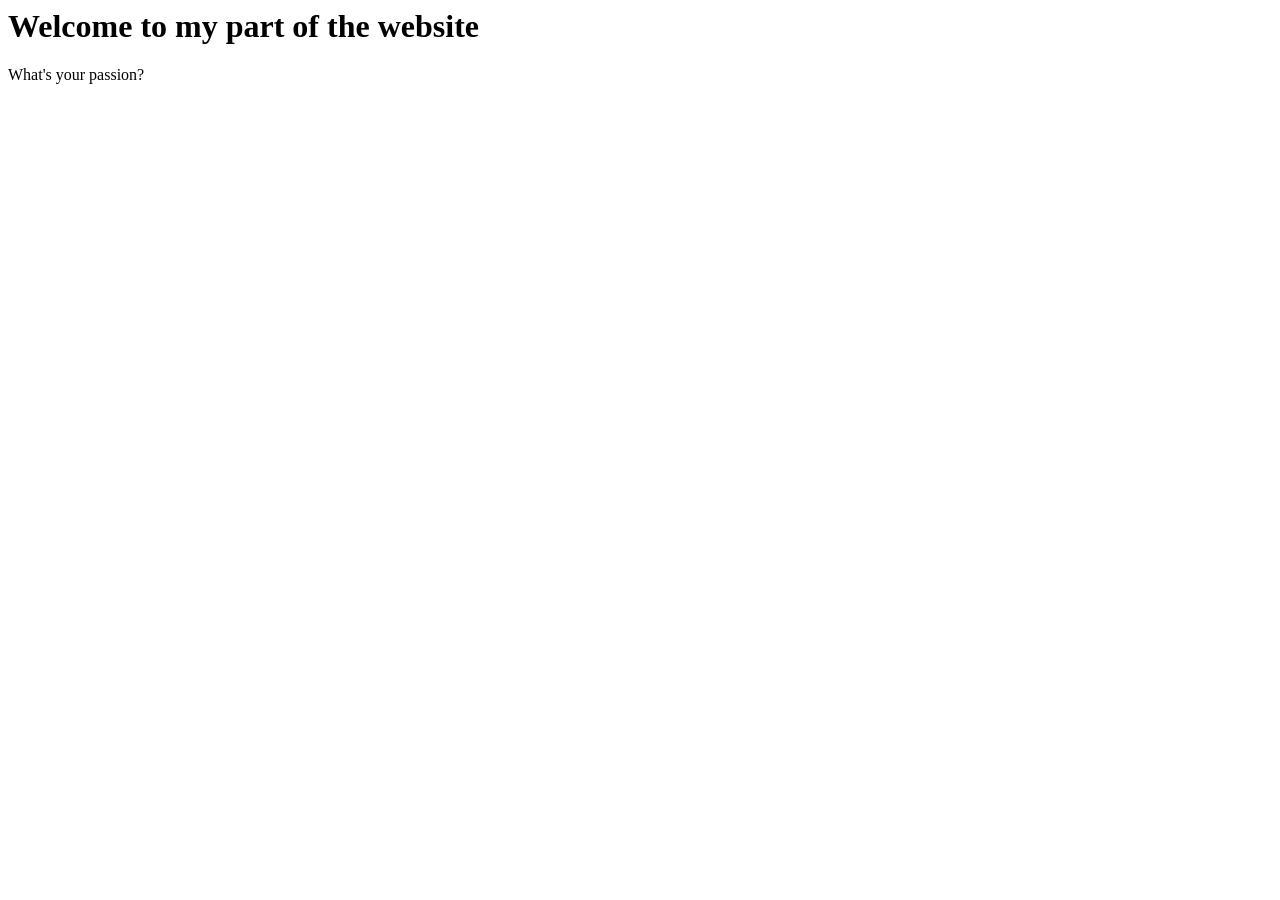
==== mary.html @ 042c4324 "added two new files" ====
<html lang="en">
<head>
    <meta charset="UTF-8">
    <meta name="viewport" content="width=device-width, initial-scale=1.0">
    <title>Mary</title>
</head>
<body>

    <h1> Welcome to my part of the website </h1>
    
    <p> What's your passion? </p>

</body>
</html>
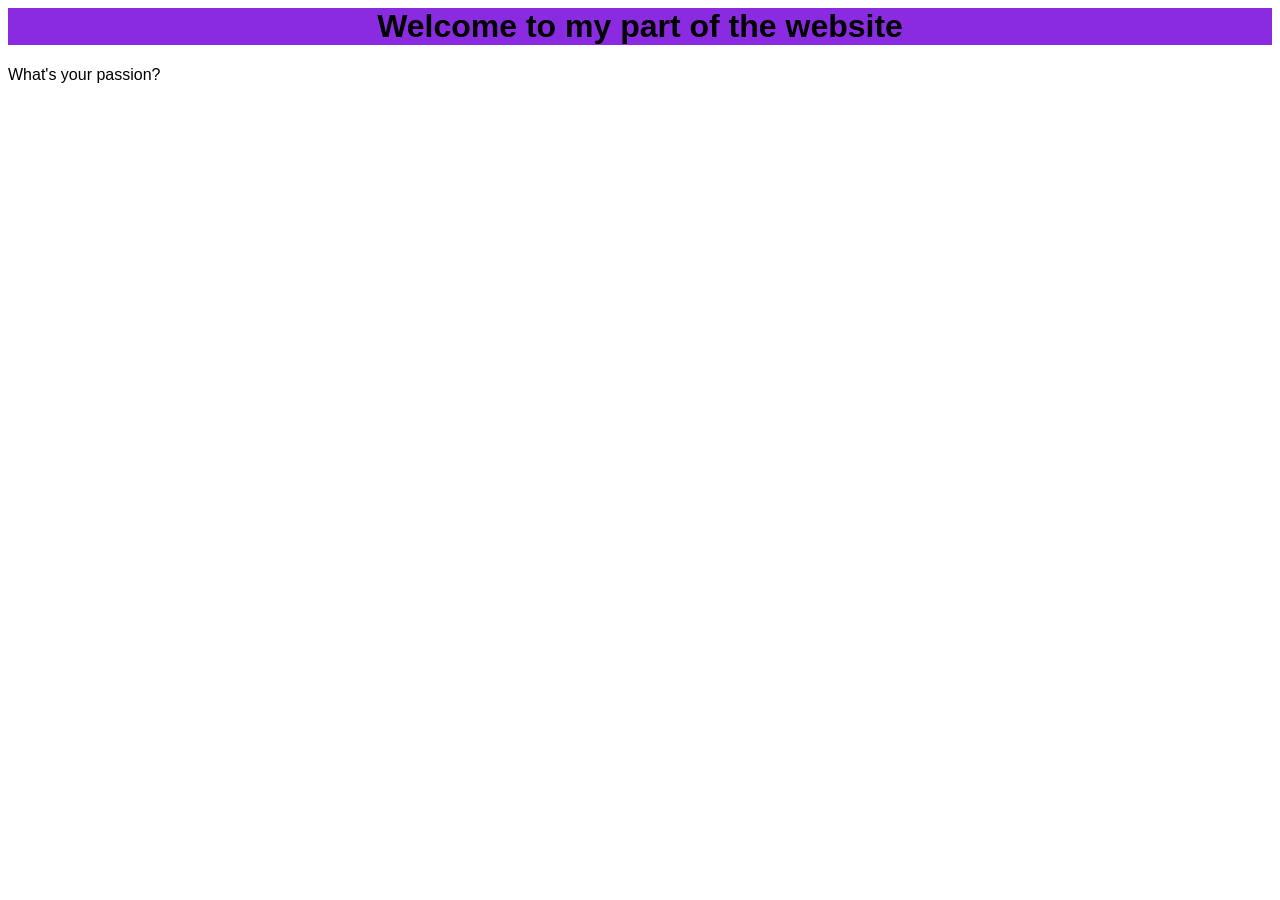
==== commit df3353e4: "linked stylesheet to html" ====
--- a/mary.html
+++ b/mary.html
@@ -2,12 +2,13 @@
 <head>
     <meta charset="UTF-8">
     <meta name="viewport" content="width=device-width, initial-scale=1.0">
+    <link rel="stylesheet" href="mary.css">
     <title>Mary</title>
 </head>
 <body>
 
     <h1> Welcome to my part of the website </h1>
-    
+
     <p> What's your passion? </p>
 
 </body>
--- a/mary.css
+++ b/mary.css
@@ -0,0 +1,9 @@
+h1{
+    background-color: blueviolet;
+    text-align: center;
+    font-family: 'Lucida Sans', 'Lucida Sans Regular', 'Lucida Grande', 'Lucida Sans Unicode', Geneva, Verdana, sans-serif;
+
+}
+p {
+    font-family: 'Lucida Sans', 'Lucida Sans Regular', 'Lucida Grande', 'Lucida Sans Unicode', Geneva, Verdana, sans-serif;
+}
